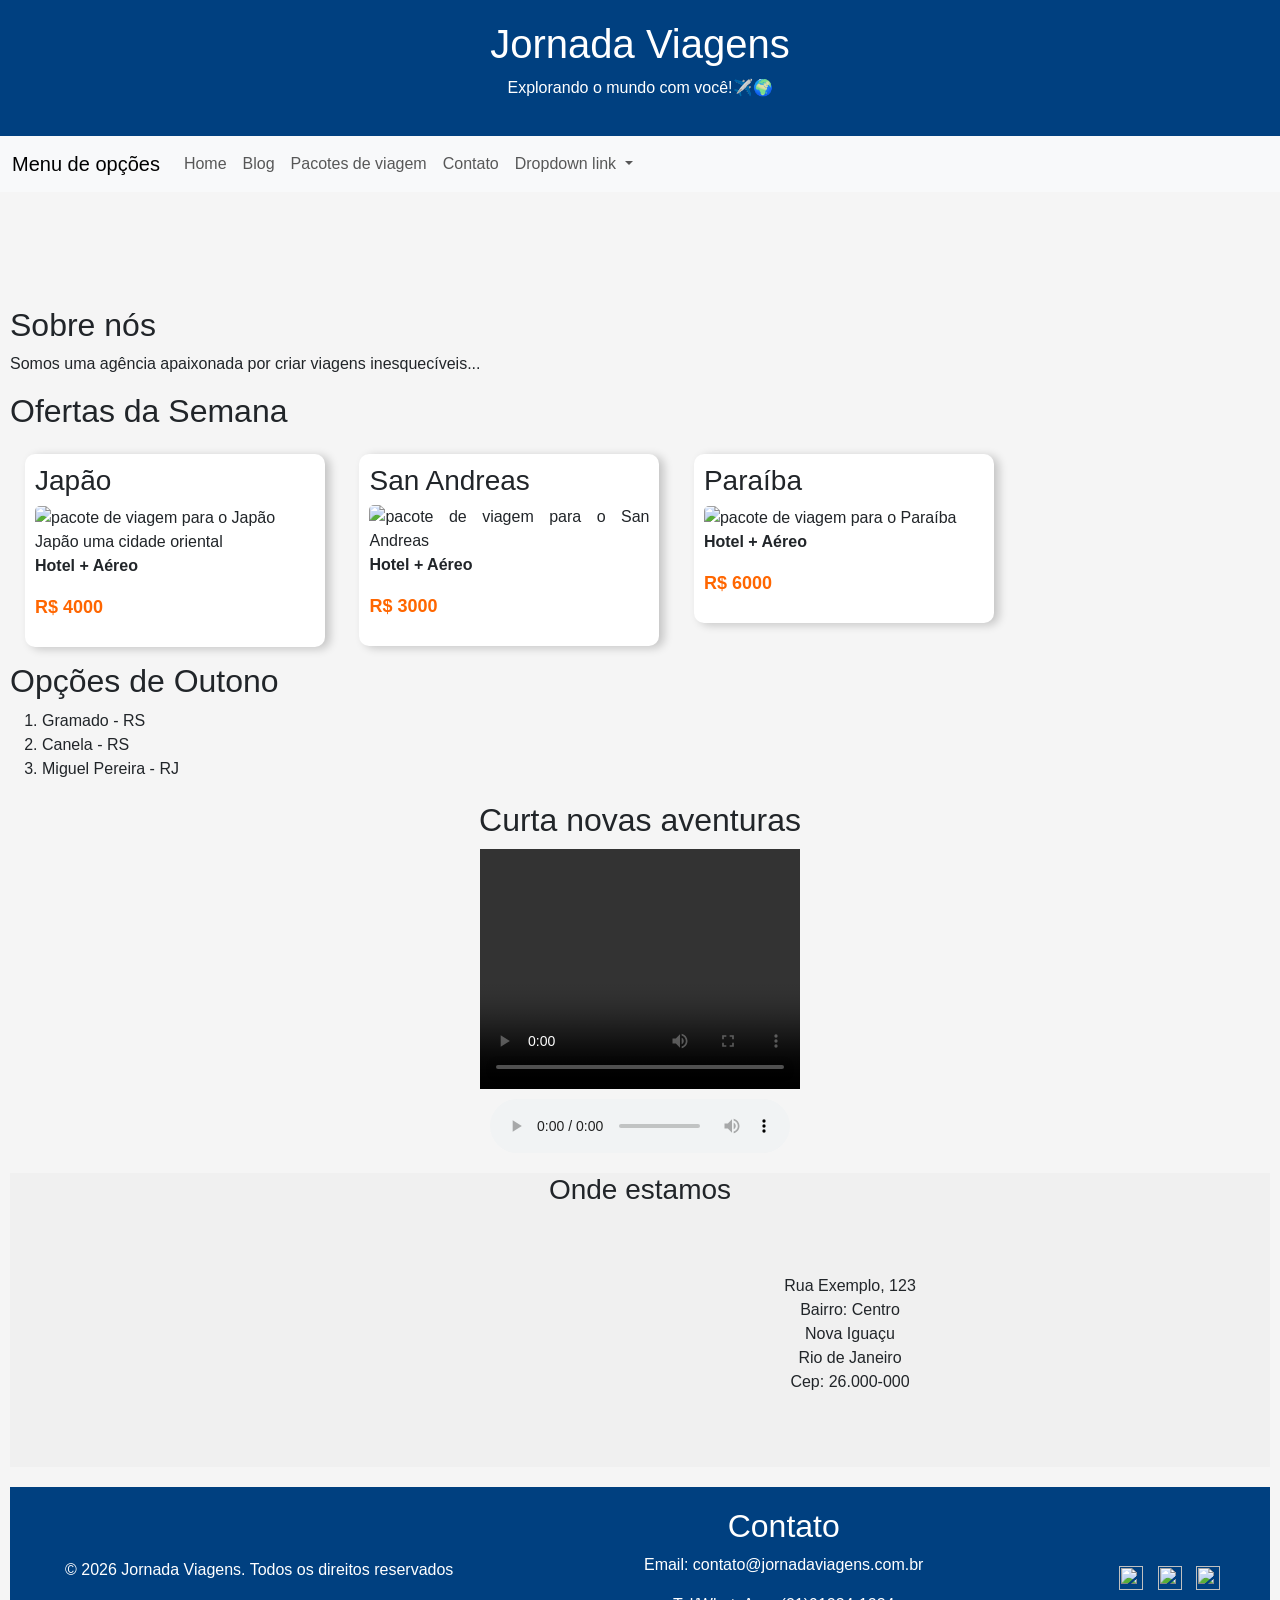
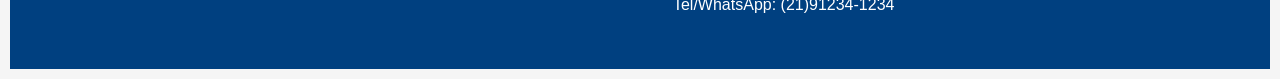
==== index.html @ 9903d8fd "aula html" ====
<!DOCTYPE html>
<html lang="pt-BR" xmlns:mso="urn:schemas-microsoft-com:office:office"
    xmlns:msdt="uuid:C2F41010-65B3-11d1-A29F-00AA00C14882">

<head>
    <meta charset="UTF-8">
    <meta name="viewport" content="width=device-width, initial-scale=1.0">
    <title>Jornada Viagens</title>
    <!-- Configuração do css externo -->
    <link href="https://cdn.jsdelivr.net/npm/bootstrap@5.3.8/dist/css/bootstrap.min.css" rel="stylesheet"
        integrity="sha384-sRIl4kxILFvY47J16cr9ZwB07vP4J8+LH7qKQnuqkuIAvNWLzeN8tE5YBujZqJLB" crossorigin="anonymous">
    <link rel="stylesheet" href="css/style.css">
</head>

<body>
    <header class="fixed-top">
        <div class="header">
            <h1>Jornada Viagens</h1>
            <p>Explorando o mundo com você!✈️🌍</p>
        </div>


        <nav class="navbar navbar-expand-lg bg-body-tertiary">
            <div class="container-fluid">
                <a class="navbar-brand" href="#">Menu de opções</a>
                <button class="navbar-toggler" type="button" data-bs-toggle="collapse"
                    data-bs-target="#navbarNavDropdown" aria-controls="navbarNavDropdown" aria-expanded="false"
                    aria-label="Toggle navigation">
                    <span class="navbar-toggler-icon"></span>
                </button>
                <div class="collapse navbar-collapse" id="navbarNavDropdown">
                    <ul class="navbar-nav">
                        <li class="nav-item">
                            <a class="nav-link" href="#">Home</a>
                        </li>
                        <li class="nav-item">
                            <a class="nav-link" href="https://www.umviajante.com.br/" target="_blank">Blog</a>
                        </li>
                        <li class="nav-item">
                            <a class="nav-link" href="pacotes.html">Pacotes de viagem</a>
                        </li>
                        <li class="nav-item">
                            <a class="nav-link" href="#contato">Contato</a>
                        </li>
                        <li class="nav-item dropdown">
                            <a class="nav-link dropdown-toggle" href="#" role="button" data-bs-toggle="dropdown"
                                aria-expanded="false">
                                Dropdown link
                            </a>
                            <ul class="dropdown-menu">
                                <li><a class="dropdown-item" href="#">Action</a></li>
                                <li><a class="dropdown-item" href="#">Another action</a></li>
                                <li><a class="dropdown-item" href="#">Something else here</a></li>
                            </ul>
                        </li>
                    </ul>
                </div>
            </div>
        </nav>
    </header>
    <nav>
        <ul>
            <li><a href="#">Home</a></li>
            <li><a href="https://www.umviajante.com.br/" target="_blank">Blog</a></li>
            <li><a href="pacotes.html">Pacotes de Viagens</a></li>
            <li><a href="#contato">Contato</a></li>
        </ul>
    </nav>
    <main style="margin-top: 200px;"> <!-- area principal da página -->
        <section id="sobre">
            <h2>Sobre nós</h2>
            <p>
                Somos uma agência apaixonada por criar viagens inesquecíveis...
            </p>
        </section>
        <section id="pacotes">
            <h2>Ofertas da Semana</h2>
            <article id="japao" class="pacote">
                <h3>Japão</h3>
                <figure>
                    <img src="img/japao.jpg" alt="pacote de viagem para o Japão" width="300" height="170">
                    <figcaption>Japão uma cidade oriental</figcaption>
                </figure>
                <p><strong>Hotel + Aéreo</strong></p>
                <p class="preco"> R$ 4000 </p>
            </article>
            <article id="sanandreas" class="pacote">
                <h3>San Andreas</h3>
                <figure>
                    <img src="img/sanandreas.jpg" alt="pacote de viagem para o San Andreas" width="300">
                </figure>
                <p><strong>Hotel + Aéreo</strong></p>
                <p class="preco">R$ 3000</p>
            </article>
            <article id="paraiba" class="pacote">
                <h3 class="texto">Paraíba</h3>
                <figure>
                    <img src="img/paraiba.jpg" alt="pacote de viagem para o Paraíba" width="300">
                </figure>
                <p><strong>Hotel + Aéreo</strong></p>
                <p class="preco">R$ 6000</p>
            </article>
            <!--
            <ul type="circle">  square / circle / disk(padrão)
                <li>Japão - Hotel + Aéreo R$ 4000</li>
                <li>San Andreas - Hotel + Aéreo R$ 3000</li>
                <li>Paraíba - Hotel + Aéreo R$ 6000</li>
            </ul> -->
            <h2>Opções de Outono</h2>
            <!-- lista ordenada ou lista numerada -->
            <ol>
                <!-- type a, A, 1, i, I / start -->
                <li>Gramado - RS</li>
                <li>Canela - RS</li>
                <li>Miguel Pereira - RJ</li>
            </ol>
        </section>
        <section id="midia">
            <h2>Curta novas aventuras</h2>
            <video controls width="320" height="240" loop>
                <source src="videos/estrada.mp4" type="video/mp4">
                Seu navegador não suporta vídeos
            </video>
            <audio controls loop>
                <source src="audios/rock.mp3" type="audio/mp3">
                Seu navegador não suporta audios
            </audio>
        </section>

    </main>
    <aside class="mapa">
        <h3>Onde estamos</h3>
        <div class="mapa-conteudo">
            <iframe
                src="https://www.google.com/maps/embed?pb=!1m18!1m12!1m3!1d3679.2633222822888!2d-43.4532482242322!3d-22.75560707936174!2m3!1f0!2f0!3f0!3m2!1i1024!2i768!4f13.1!3m3!1m2!1s0x9967a99225f96f%3A0xec20bfc8ff090b46!2sSenac%20Nova%20Igua%C3%A7u!5e0!3m2!1spt-BR!2sbr!4v1775515084557!5m2!1spt-BR!2sbr"
                width="400" height="250" style="border:0;" allowfullscreen="" loading="lazy"
                referrerpolicy="no-referrer-when-downgrade"></iframe>
            <address>
                Rua Exemplo, 123<br>
                Bairro: Centro<br>
                Nova Iguaçu<br>
                Rio de Janeiro<br>
                Cep: 26.000-000
            </address>
        </div>
    </aside>
    <footer>
        <!-- rodapé da página -->
        <div class="footer-container">
            <div class="footer-copy">
                <p>&copy; 2026 Jornada Viagens. Todos os direitos reservados</p>
            </div>
            <!-- criar uma ancora de link -->
            <a name="contato"></a>
            <address class="footer-contato">
                <h2>Contato</h2>
                <p>Email: contato@jornadaviagens.com.br
                <p>Tel/WhatsApp: (21)91234-1234
            </address>
            <nav class="footer-redes" aria-label="Redes Sociais">
                <a href="https://pt-br.facebook.com/" target="_blank" aria-label="facebook"><img
                        src="img/facebook-icon.png"></a>
                <a href="https://www.instagram.com/" target="_blank" aria-label="instagram"><img
                        src="img/instagram-icon.png"></a>
                <a href="https://x.com/" target="_blank" aria-label="x"><img src="img/x-icon.avif"></a>
            </nav>
        </div>
    </footer>
    <script src="https://cdn.jsdelivr.net/npm/bootstrap@5.3.8/dist/js/bootstrap.bundle.min.js"
        integrity="sha384-FKyoEForCGlyvwx9Hj09JcYn3nv7wiPVlz7YYwJrWVcXK/BmnVDxM+D2scQbITxI"
        crossorigin="anonymous"></script>
</body>
---- css/style.css ----
/* resetar a página de configurações anteriores */
body{
    font-family: Arial, sans-serif; 
    margin: 0; 
    padding: 10px;
    text-align:justify;
    background-color: #f5f5f5;  
}

/* estilizar o figure */
figure {
    margin: 0;
}

/* estilizando o cabeçalho */
.header {
    text-align: center; /* centralizar o texto */
    background-color: #004080;
    color: #fff;
    padding: 20px;
}
header img {
    display: block;
    margin: 0;
}
/* Estilizar o menu */
/* nav ul {
    padding: 0;
    background-color: #0066cc;
    margin: 0;
} 
nav ul li{
    display: inline;
    padding: 15px;
}
nav ul li a {
    color: #fff;
    text-decoration: none;
    font-weight: bold; 
} */
/* estilizar a seção pacotes */
.pacote {
    display: inline-block;
    width: 300px;
    background-color: #fff;
    margin:15px;
    padding: 10px;
    border-radius: 10px;
    box-shadow: 5px 2px 10px rgba(0,0,0,0.2);
    vertical-align: top; /*evita deslizamento */
}
.pacote img{
    width: 100%;
    border-radius: 5px;
}
 
/* Configuração de classe */
.preco {
    color: #ff6600;   /* cor da fonte */
    font-size: 18px;    /* tamanho da fonte */
    font-weight: bold;  /* negrito */
}

/* estilização do rodapé */
footer {
    background-color: #004080;
    color: #fff;
    padding: 20px 0;
    margin-top: 20px;
}

.footer-container {
    display: flex;
    justify-content: space-between;
    align-items: center;
    max-width: 1200px;
    margin: 0 auto;
    padding: 0 20px;
}

.footer-container div {
    background-color: transparent;
    padding: 0 5px;
}

.footer-contato{
    flex-grow: 1; /*permite ocupar espaço e centralizar */
    text-align: center;
}

.footer-redes {
    text-align: right;
}

.footer-redes img {
    width: 24px;
    height: 24px;
    margin-left: 10px;
}

/* estilizar a parte de mídia */
#midia{
    margin: 20px;
    text-align: center;
}

#midia video, #midia audio{
    display: block;
    margin: 10px auto;
}

/* estilização do mapa */
.mapa {
    display: flex;
    flex-direction: column;
    /* deixar o titulo no topo */
    align-items: center;
    background-color: #f0f0f0;
    text-align: center;
}
.mapa h3 {
    margin-bottom: 10px;
}

/* organizar o mapa e o endereço lado a lado */
.mapa-conteudo{
    display: flex;
    flex-direction: row;
    /* manter os elementos na horizontal */
    align-items: center;
    justify-content: center;
    gap: 20px; /* espaçamento entre mapa e endereço */
    width: 100%;
}
/* estilizando a tabela */
.tabela-viagens {
    width: 100%;
    border-collapse: 10px;
    margin-top: 20px;
}

.tabela-viagens th, .tabela-viagens td {
    border: 1px solid #ccc;
    padding: 10px;
    text-align: center;
}

.tabela-viagens th {
    background-color: #0077b6;
    color: #fff;
}
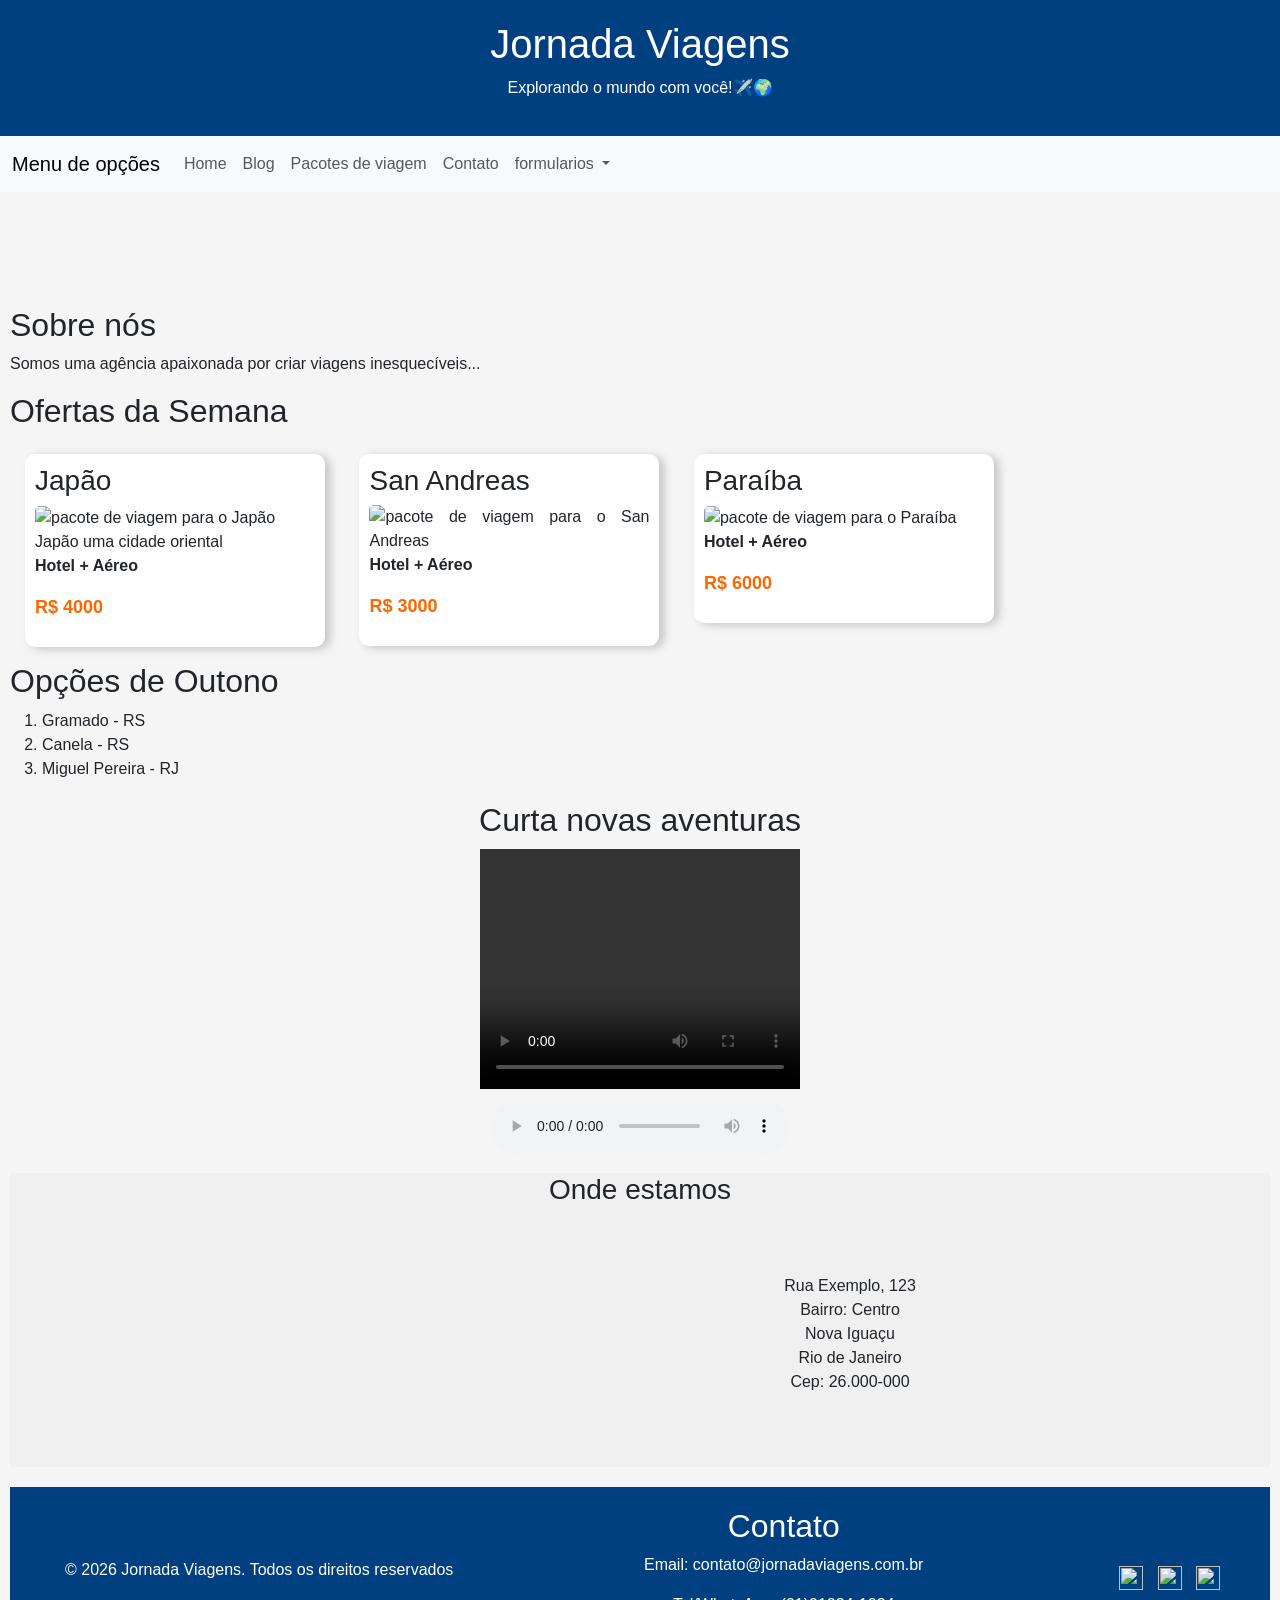
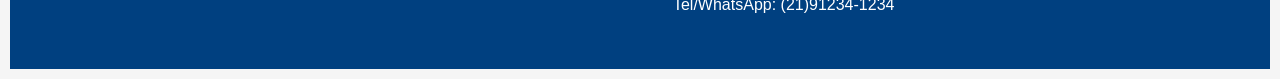
==== commit ccb0b99d: "aula3" ====
--- a/index.html
+++ b/index.html
@@ -10,6 +10,8 @@
     <link href="https://cdn.jsdelivr.net/npm/bootstrap@5.3.8/dist/css/bootstrap.min.css" rel="stylesheet"
         integrity="sha384-sRIl4kxILFvY47J16cr9ZwB07vP4J8+LH7qKQnuqkuIAvNWLzeN8tE5YBujZqJLB" crossorigin="anonymous">
     <link rel="stylesheet" href="css/style.css">
+    <!--icone da pagina-->
+    <link rel="icon" href="img/logo.jpg">
 </head>
 
 <body>
@@ -45,10 +47,10 @@
                         <li class="nav-item dropdown">
                             <a class="nav-link dropdown-toggle" href="#" role="button" data-bs-toggle="dropdown"
                                 aria-expanded="false">
-                                Dropdown link
+                                formularios
                             </a>
                             <ul class="dropdown-menu">
-                                <li><a class="dropdown-item" href="#">Action</a></li>
+                                <li><a class="dropdown-item" href="cadastro.html">cadastro</a></li>
                                 <li><a class="dropdown-item" href="#">Another action</a></li>
                                 <li><a class="dropdown-item" href="#">Something else here</a></li>
                             </ul>
